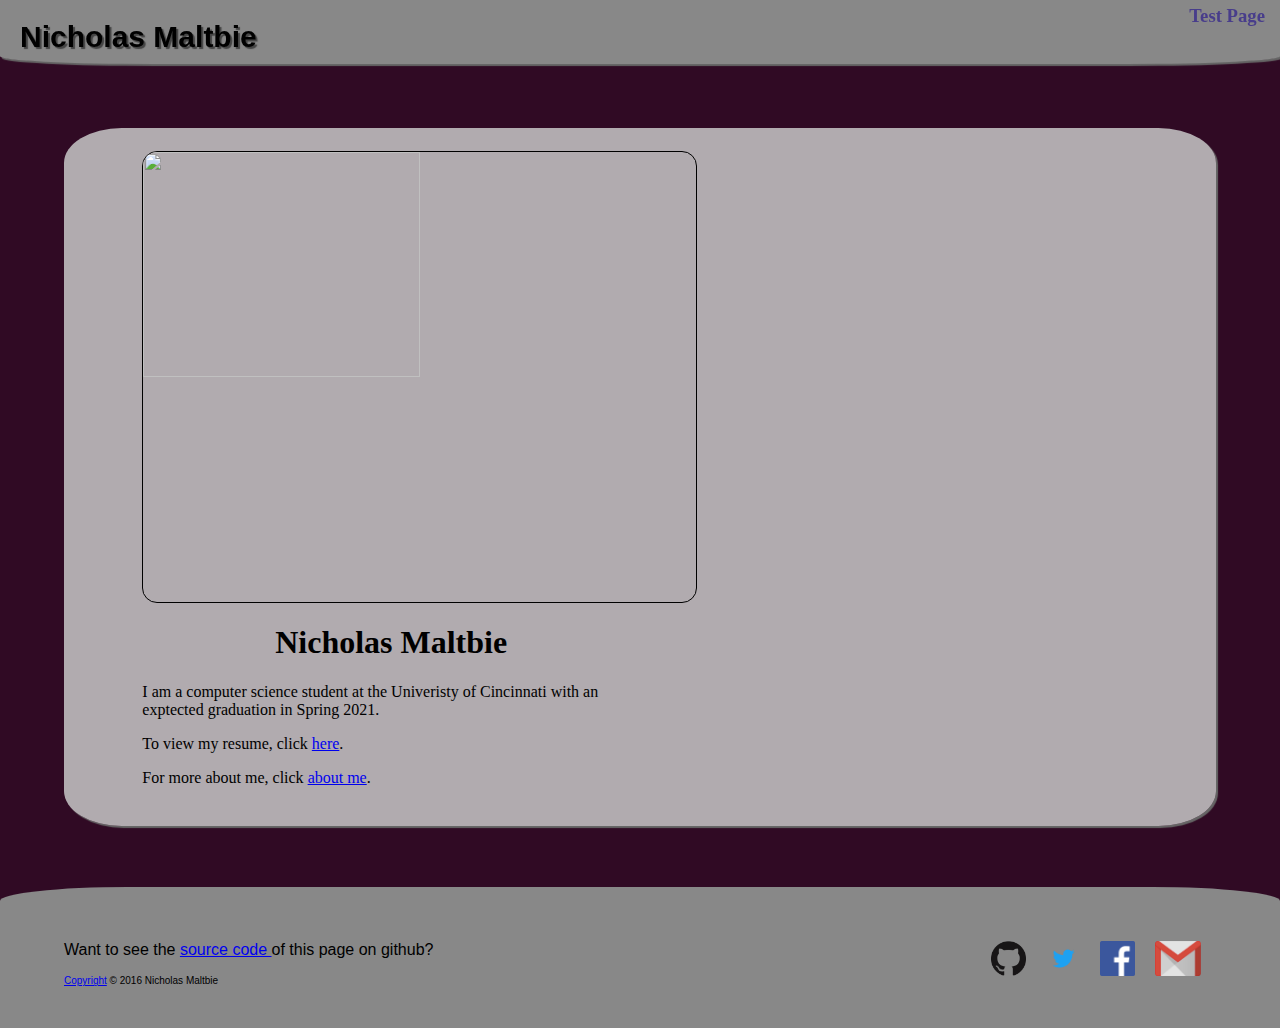
==== aboutme.html @ d769d1f0 "Redesigned fotter, improved pages, reorganized images and files, added icons" ====
<head>
  <title>About Me - Nicholas Maltbie</title>
  <link rel='stylesheet' href='css/stylesheet.css' /></link>
  <script src="js/padding.js"></script>
</head>
<body background='codeImages/BuildingBlur.jpg' onload="alightPaddingForNav()"
onresize="alightPaddingForNav()">
  <div id="wrapper">
    <navbar id="nav">
       <div id="home">
         <a href="index.html" id="home">
           <h1>Nicholas Maltbie</h1>
         </a>
       </div>

       <div id="links">
         <div class="link">
           <a href="test.html">
            <h3>Test Page</h3>
           </a>
         </div>
       </div>
    </navbar>

    <div id="content-holder">
      <div class = "content" id="picture-holder">
        <img id="picture" class="roundrect" border="1px" src='img/IMG_1776.JPG' height="50%"/>
        <div id="about">
          <p></p>
            <h1 align="center">Nicholas Maltbie</h1>
            <p> I am a computer science student at the Univeristy of
              Cincinnati with an exptected graduation in Spring 2021.</p>
            <p> To view my resume, click <a href="https://drive.google.com/drive/folders/0B0gCZqueOMVIM21OenJTWFZUQzg">here</a>. </p>
            <P> For more about me, click <a href="aboutme.html">about me</a>. </p>
          <p></p>
        </div>
      </div>
    </div>

    <div id="footer">
      <div style="display:inline-block;width=30%;float=left">
        <p>Want to see the <a href="https://github.com/nicholas-maltbie/nicholas-maltbie.github.io/blob/master/aboutme.html">
          source code </a> of this page on github?</p>

        <p><font size="1"><a href="license.html">Copyright</a> © 2016 Nicholas Maltbie</font></p>
      </div>

      <ul style="display:inline-block;" class="info">
        <li>
          <span title="My github profile">
            <a href="https://github.io/nicholas-maltbie"><img src="img/icons/github-icon.png"/ height=35px></a>
          </span>
        </li>
        <li>
          <span title="My twitter profile">
            <a href="https://twitter.com/flyguy23ndm"><img src="img/icons/twitter-icon.png"/ height=35px></a>
          </span>
        </li>
        <li>
          <span title="My facebook profile">
            <a href="https://www.facebook.com/nicholas.maltbie"><img src="img/icons/fb-icon.png"/ height=35px></a>
          </span>
        </li>
        <li>
          <span title="nick.dmalt@gmail.com">
            <a href="mailto:nick.dmalt@gmail.com"><img src="img/icons/gmail-icon.png"/ height=35px></a>
          </span>
      </ul>
    </div>
  </div>
</body>
---- css/stylesheet.css ----
body {
  background-color: #300a24;
  margin:0;
  padding:0;
	height:100%;
}

#wrapper {
	min-height:100%;
	position:relative;
}

#nav {
  text-align: center;
  display:inline-block;
  width: 100%;
  height:auto;
  top:0;
  position:fixed;
  background-color: #888;
  border-bottom-left-radius: 12%;
  border-bottom-right-radius: 12%;
  box-shadow: 2px 2px 1px #666;
}

#home > h1 {
  margin:0;
  font-size: 30;
}

.link > a > h3 {
  margin: 5px 0 5px 0;
}

#home {
  color: black;
  text-decoration: none;
  font-family:'Helvetica';
  margin: 10px 15px 5px 10px;
  text-shadow: 2px 2px 1px #444;
  display:inline-block;
  text-align: left;
  float:left;
}

.link {
  display: inline-block;
  margin: 0 15px 0 15px;
}

#links {
  display: inline-block;
  float: right;
}

#nav > #links > .link > a {
  color: darkslateblue;
  font-family:'Geneva';
  text-decoration: none;
}

#content-holder {
  margin: 5% 5% 0 5%;
  width: 90%;
}

#footer {
  border-top-left-radius: 10%;
  border-top-right-radius: 10%;
  background-color: #888;
  width:90%;
  padding: 3% 5% 2% 5%;
  font-family: 'Arial';
	position:absolute;
	bottom:0;
  left:0;
}

#foter > div {
  color: #FFF;
}

#license {
  display: block;
  background-color: #AAA;
  box-shadow: 2px 2px 1px #666;
  margin: 0 3%;
  padding: 2%;
  float:top;
}

.content {
  border-radius: 5%;
  background-color: rgba(200, 200, 200, 0.85);;
  box-shadow: 2px 2px 1px #666;
  text-decoration: none;
  margin-bottom: 5%;
  padding:2%;
}

.roundrect {
  border-radius: 15px;
}

#picture {
  display:inline-flex;
  margin:0 5%;
}

#about {
  display: inline-block;
  width:45%;
  vertical-align:top;
  margin-left: 5%;
}

ul.info {
  width: 40%;
  float:right;
  text-align: right;
  vertical-align: baseline;
}
/*
ul.info:after {
  content: '';
  display: inline-block;
  width: 100%;
}*/

ul.info li {
  display: inline-block;
  width: auto;
  text-align: left;
  vertical-align: middle;
  margin:0 15px 0 0;
}

#picture-holder {
  text-align: left;
}

@media (max-device-width: 700px) {

  #nav > #links {
    display: block;
    text-align: center;
    margin-bottom: 5px;
    width:100%;
  }

  #nav > #links > .link {
    float: none;
    margin: 0 10px 0 10px;
  }

  #home {
    text-align: center;
    width:100%;
    margin:10px 0 0 0;
  }

  #picture-holder {
    text-align: center;
  }

  #picture {
    margin: 0 0;
  }

  #about {
    width:100%;
    margin-left: 0;
  }

}

@media (max-width: 700px) {

  #nav > #links {
    display: block;
    text-align: center;
    margin-bottom: 5px;
    width:100%;
  }

  #nav > #links > .link {
    float: none;
    margin: 0 10px 0 10px;
  }

  #home {
    text-align: center;
    width:100%;
    margin:10px 0 0 0;
  }

  #picture-holder {
    text-align: center;
  }

  #picture {
    margin: 0 0;
  }

  #about {
    width:100%;
    margin-left: 0;
  }
}
\
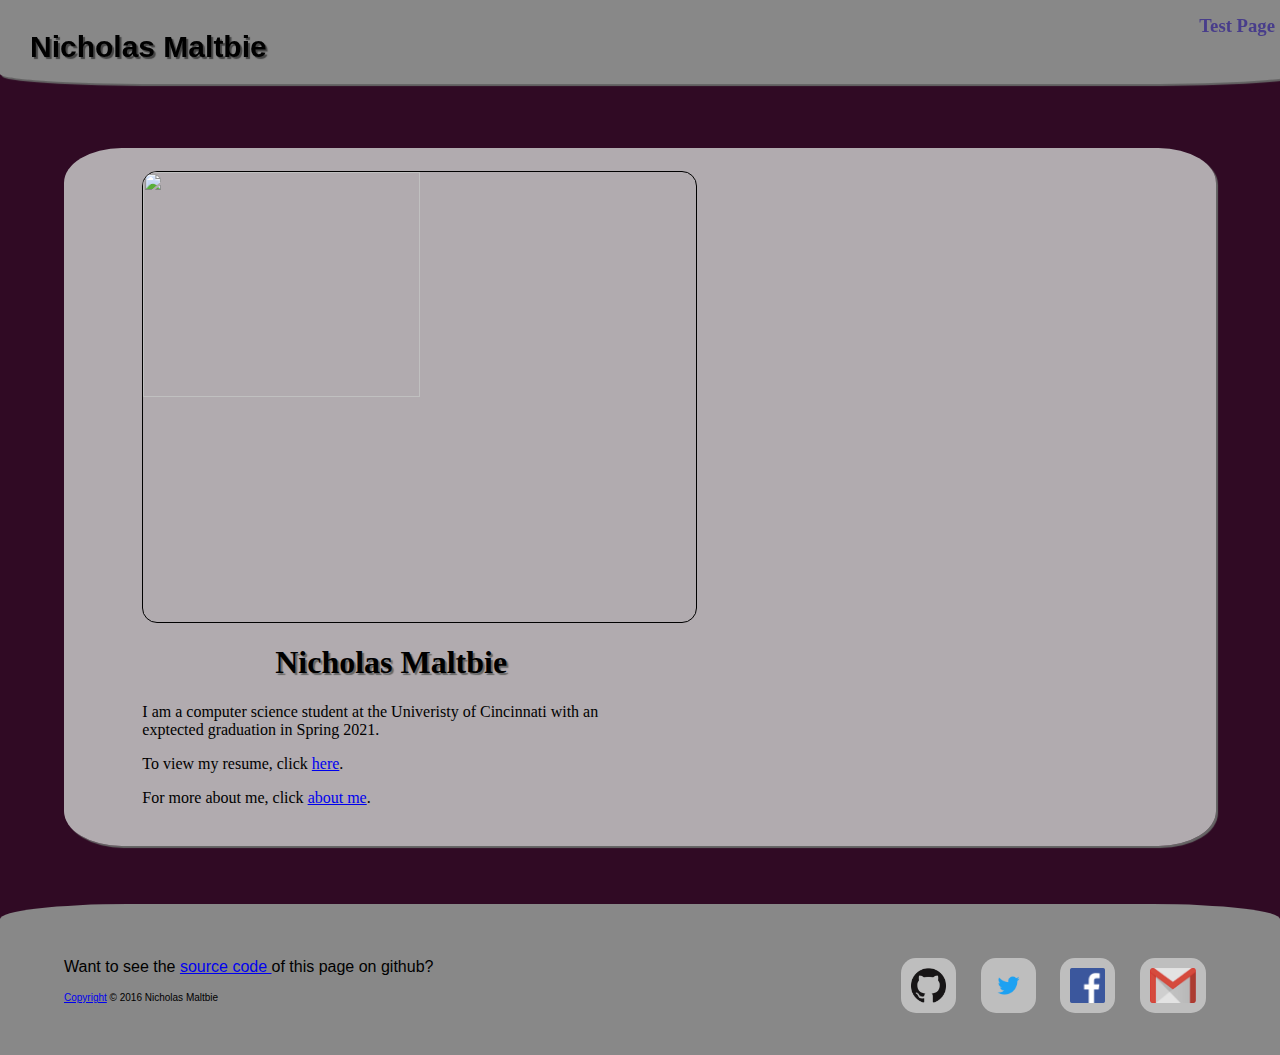
==== commit 8a73357d: "Cleaned up page and fixed links" ====
--- a/aboutme.html
+++ b/aboutme.html
@@ -30,7 +30,7 @@
             <h1 align="center">Nicholas Maltbie</h1>
             <p> I am a computer science student at the Univeristy of
               Cincinnati with an exptected graduation in Spring 2021.</p>
-            <p> To view my resume, click <a href="https://drive.google.com/drive/folders/0B0gCZqueOMVIM21OenJTWFZUQzg">here</a>. </p>
+            <p> To view my resume, click <a href="https://drive.google.com/file/d/0B0gCZqueOMVIaFNQQXA4c0lDUjQ/view?usp=sharing">here</a>. </p>
             <P> For more about me, click <a href="aboutme.html">about me</a>. </p>
           <p></p>
         </div>
@@ -45,10 +45,10 @@
         <p><font size="1"><a href="license.html">Copyright</a> © 2016 Nicholas Maltbie</font></p>
       </div>
 
-      <ul style="display:inline-block;" class="info">
+      <ul style="display:inline-block;" id="info">
         <li>
           <span title="My github profile">
-            <a href="https://github.io/nicholas-maltbie"><img src="img/icons/github-icon.png"/ height=35px></a>
+            <a href="https://github.com/nicholas-maltbie"><img src="img/icons/github-icon.png"/ height=35px></a>
           </span>
         </li>
         <li>
--- a/css/stylesheet.css
+++ b/css/stylesheet.css
@@ -21,6 +21,7 @@
   border-bottom-left-radius: 12%;
   border-bottom-right-radius: 12%;
   box-shadow: 2px 2px 1px #666;
+  padding: 10px;
 }
 
 #home > h1 {
@@ -114,8 +115,12 @@
   margin-left: 5%;
 }
 
-ul.info {
-  width: 40%;
+#about > h1 {
+  font-family:'Sans-serif';
+  text-shadow: 2px 2px 1px #666;
+}
+
+#info {
   float:right;
   text-align: right;
   vertical-align: baseline;
@@ -127,12 +132,16 @@
   width: 100%;
 }*/
 
-ul.info li {
+#info > li {
   display: inline-block;
   width: auto;
   text-align: left;
   vertical-align: middle;
-  margin:0 15px 0 0;
+  margin:0 10px 0 10px;
+  background-color: rgba(200,200,200,0.85);
+  border-radius: 15px;
+  padding: 10px;
+  text-align: center;
 }
 
 #picture-holder {
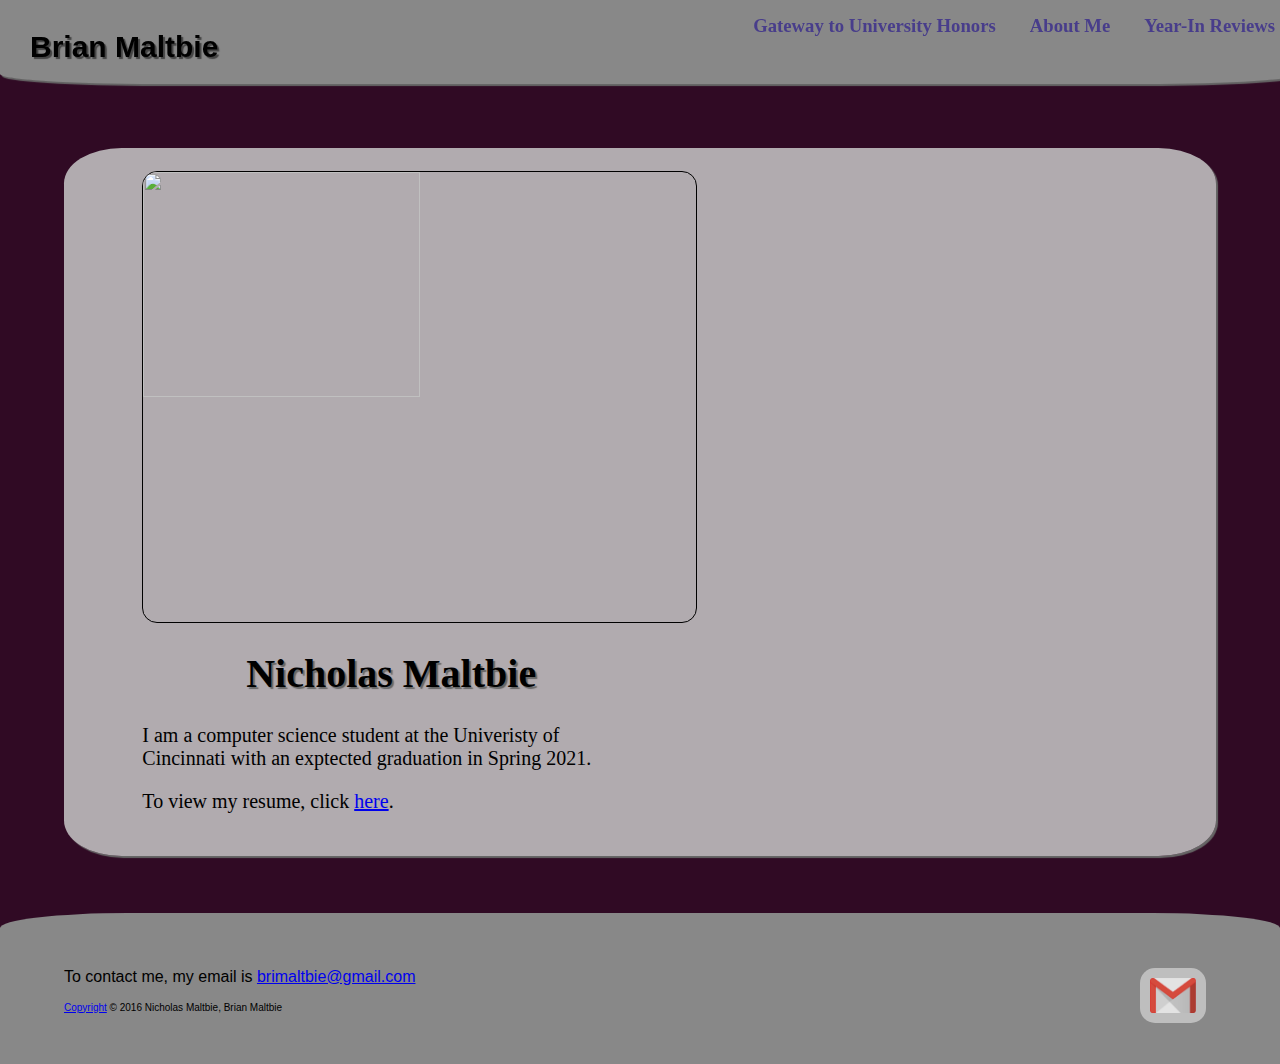
==== commit 5e85eae9: "Revised website code to become Brian Maltbie" ====
--- a/aboutme.html
+++ b/aboutme.html
@@ -1,37 +1,48 @@
 <head>
-  <title>About Me - Nicholas Maltbie</title>
+  <title>About Me - Bian Maltbie</title>
   <link rel='stylesheet' href='css/stylesheet.css' /></link>
   <script src="js/padding.js"></script>
 </head>
-<body background='codeImages/BuildingBlur.jpg' onload="alightPaddingForNav()"
+<body background='img/code/BuildingBlur.jpg' onload="alightPaddingForNav()"
 onresize="alightPaddingForNav()">
   <div id="wrapper">
     <navbar id="nav">
-       <div id="home">
-         <a href="index.html" id="home">
-           <h1>Nicholas Maltbie</h1>
-         </a>
-       </div>
+      <div id="home">
+        <a href="index.html" id="home">
+          <h1>Brian Maltbie</h1>
+        </a>
+      </div>
 
-       <div id="links">
-         <div class="link">
-           <a href="test.html">
-            <h3>Test Page</h3>
-           </a>
-         </div>
-       </div>
+      <div id="links">
+        <div class="link">
+          <a href="Gateway.html">
+             <h3>Gateway to University Honors</h3>
+          </a>
+        </div>
+
+        <div class="link">
+          <a href="aboutme.html">
+             <h3>About Me</h3>
+          </a>
+        </div>
+
+        <div class="link">
+          <a href="projects.html">
+             <h3>Year-In Reviews</h3>
+          </a>
+        </div>
+      </div>
     </navbar>
 
     <div id="content-holder">
       <div class = "content" id="picture-holder">
-        <img id="picture" class="roundrect" border="1px" src='img/IMG_1776.JPG' height="50%"/>
+        <img id="picture" class="roundrect" border="1px" src='img/MaltbieNick-227-P.jpg' height="50%"/>
         <div id="about">
           <p></p>
             <h1 align="center">Nicholas Maltbie</h1>
             <p> I am a computer science student at the Univeristy of
               Cincinnati with an exptected graduation in Spring 2021.</p>
             <p> To view my resume, click <a href="https://drive.google.com/file/d/0B0gCZqueOMVIaFNQQXA4c0lDUjQ/view?usp=sharing">here</a>. </p>
-            <P> For more about me, click <a href="aboutme.html">about me</a>. </p>
           <p></p>
         </div>
       </div>
@@ -39,32 +50,17 @@
 
     <div id="footer">
       <div style="display:inline-block;width=30%;float=left">
-        <p>Want to see the <a href="https://github.com/nicholas-maltbie/nicholas-maltbie.github.io/blob/master/aboutme.html">
-          source code </a> of this page on github?</p>
+        <p>To contact me, my email is <a href="mailto:brimaltbie@gmail.com">brimaltbie@gmail.com</a></p>
 
-        <p><font size="1"><a href="license.html">Copyright</a> © 2016 Nicholas Maltbie</font></p>
+        <p><font size="1"><a href="LICENSE.txt">Copyright</a> © 2016 Nicholas Maltbie, Brian Maltbie</font></p>
       </div>
 
       <ul style="display:inline-block;" id="info">
         <li>
-          <span title="My github profile">
-            <a href="https://github.com/nicholas-maltbie"><img src="img/icons/github-icon.png"/ height=35px></a>
+          <span title="brimaltbie@gmail.com">
+            <a href="mailto:brimaltbie@gmail.com"><img src="img/icons/gmail-icon.png"/ height=35px></a>
           </span>
         </li>
-        <li>
-          <span title="My twitter profile">
-            <a href="https://twitter.com/flyguy23ndm"><img src="img/icons/twitter-icon.png"/ height=35px></a>
-          </span>
-        </li>
-        <li>
-          <span title="My facebook profile">
-            <a href="https://www.facebook.com/nicholas.maltbie"><img src="img/icons/fb-icon.png"/ height=35px></a>
-          </span>
-        </li>
-        <li>
-          <span title="nick.dmalt@gmail.com">
-            <a href="mailto:nick.dmalt@gmail.com"><img src="img/icons/gmail-icon.png"/ height=35px></a>
-          </span>
       </ul>
     </div>
   </div>
--- a/css/stylesheet.css
+++ b/css/stylesheet.css
@@ -97,6 +97,7 @@
   text-decoration: none;
   margin-bottom: 5%;
   padding:2%;
+  font-size: 20;
 }
 
 .roundrect {
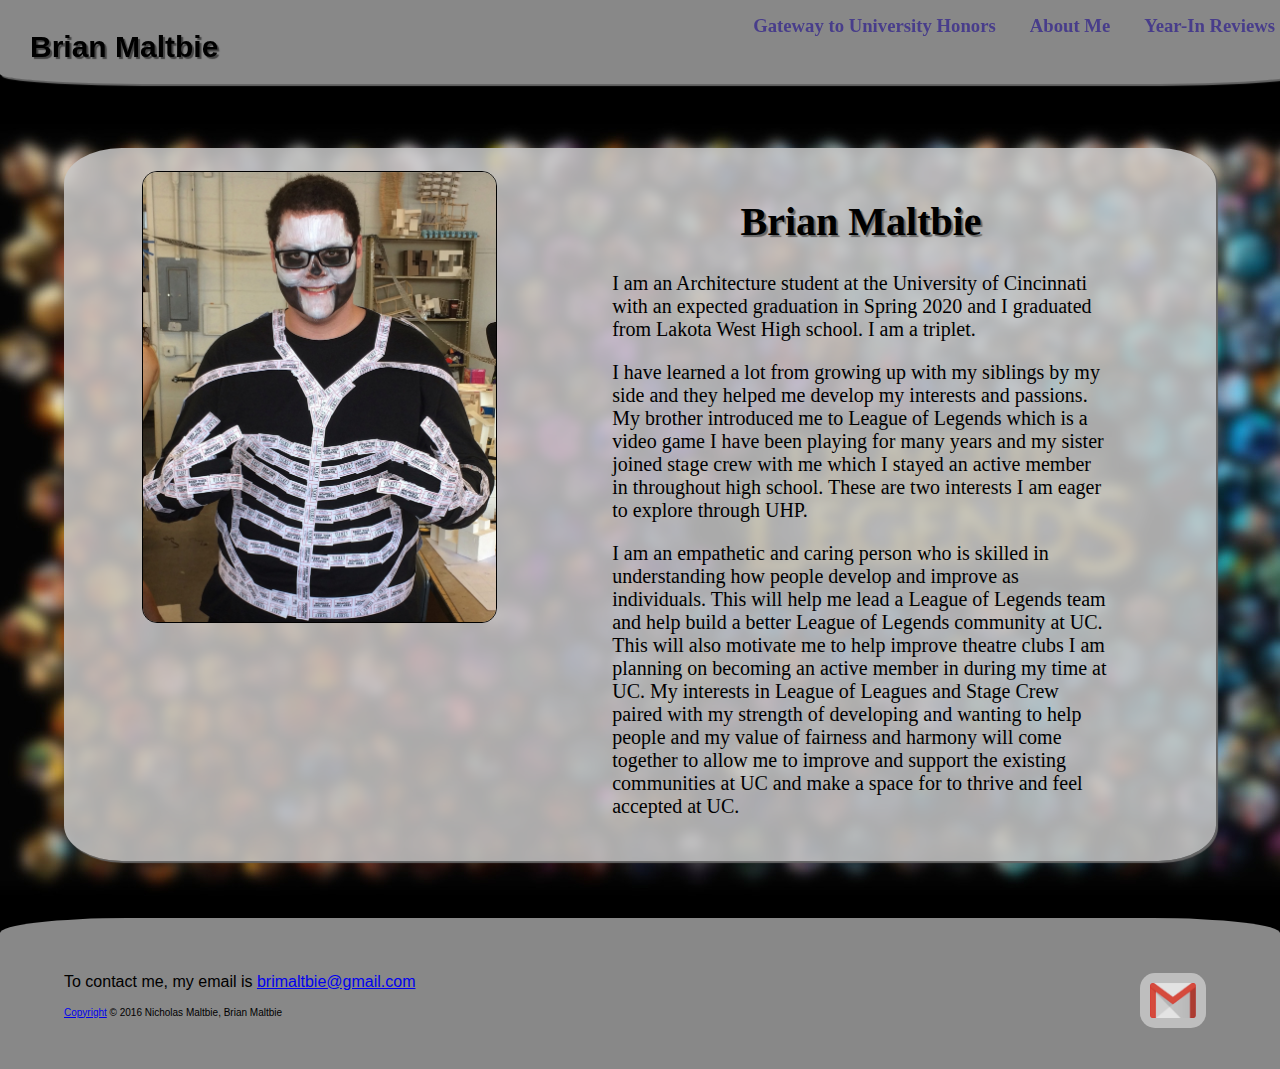
==== commit 4a427e4c: "JPG" ====
--- a/aboutme.html
+++ b/aboutme.html
@@ -3,7 +3,7 @@
   <link rel='stylesheet' href='css/stylesheet.css' /></link>
   <script src="js/padding.js"></script>
 </head>
-<body background='img/code/BuildingBlur.jpg' onload="alightPaddingForNav()"
+<body background='img/lol/lol.jpg' onload="alightPaddingForNav()"
 onresize="alightPaddingForNav()">
   <div id="wrapper">
     <navbar id="nav">
@@ -36,13 +36,19 @@
 
     <div id="content-holder">
       <div class = "content" id="picture-holder">
-        <img id="picture" class="roundrect" border="1px" src='img/MaltbieNick-227-P.jpg' height="50%"/>
+        <img id="picture" class="roundrect" border="1px" src='img/Brian.JPG' height="50%"/>
         <div id="about">
           <p></p>
-            <h1 align="center">Nicholas Maltbie</h1>
-            <p> I am a computer science student at the Univeristy of
-              Cincinnati with an exptected graduation in Spring 2021.</p>
-            <p> To view my resume, click <a href="https://drive.google.com/file/d/0B0gCZqueOMVIaFNQQXA4c0lDUjQ/view?usp=sharing">here</a>. </p>
+            <h1 align="center">Brian Maltbie</h1>
+            <p>
+              I am an Architecture student at the University of
+                Cincinnati with an expected graduation in Spring 2020 and I graduated from Lakota West High school. I am a triplet.
+            </p>
+            <p>
+              I have learned a lot from growing up with my siblings by my side and they helped me develop my interests and passions. My brother introduced me to League of Legends which is a video game I have been playing for many years and my sister joined stage crew with me which I stayed an active member in throughout high school. These are two interests I am eager to explore through UHP.
+            </p>
+            <p>
+              I am an empathetic and caring person who is skilled in understanding how people develop and improve as individuals. This will help me lead a League of Legends team and help build a better League of Legends community at UC. This will also motivate me to help improve theatre clubs I am planning on becoming an active member in during my time at UC. My interests in League of Leagues and Stage Crew paired with my strength of developing and wanting to help people and my value of fairness and harmony will come together to allow me to improve and support the existing communities at UC and make a space for to thrive and feel accepted at UC.
           <p></p>
         </div>
       </div>
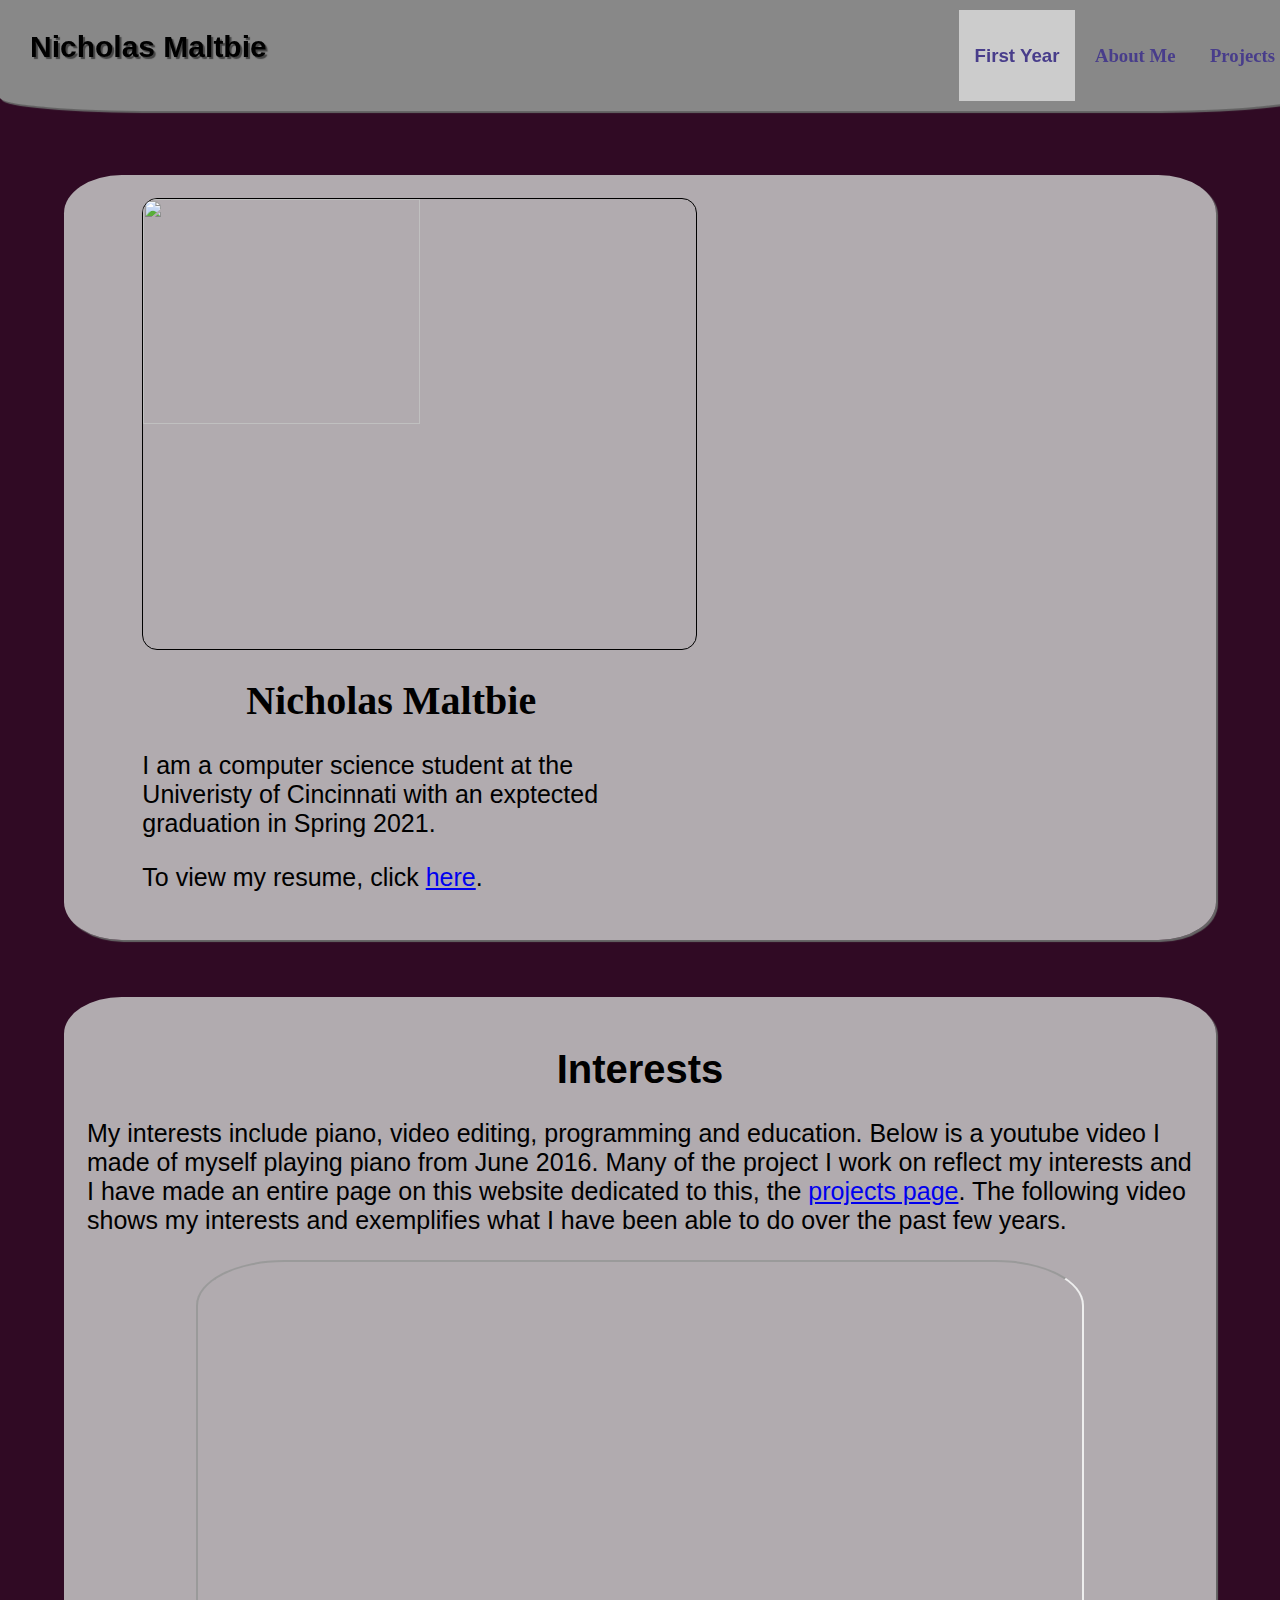
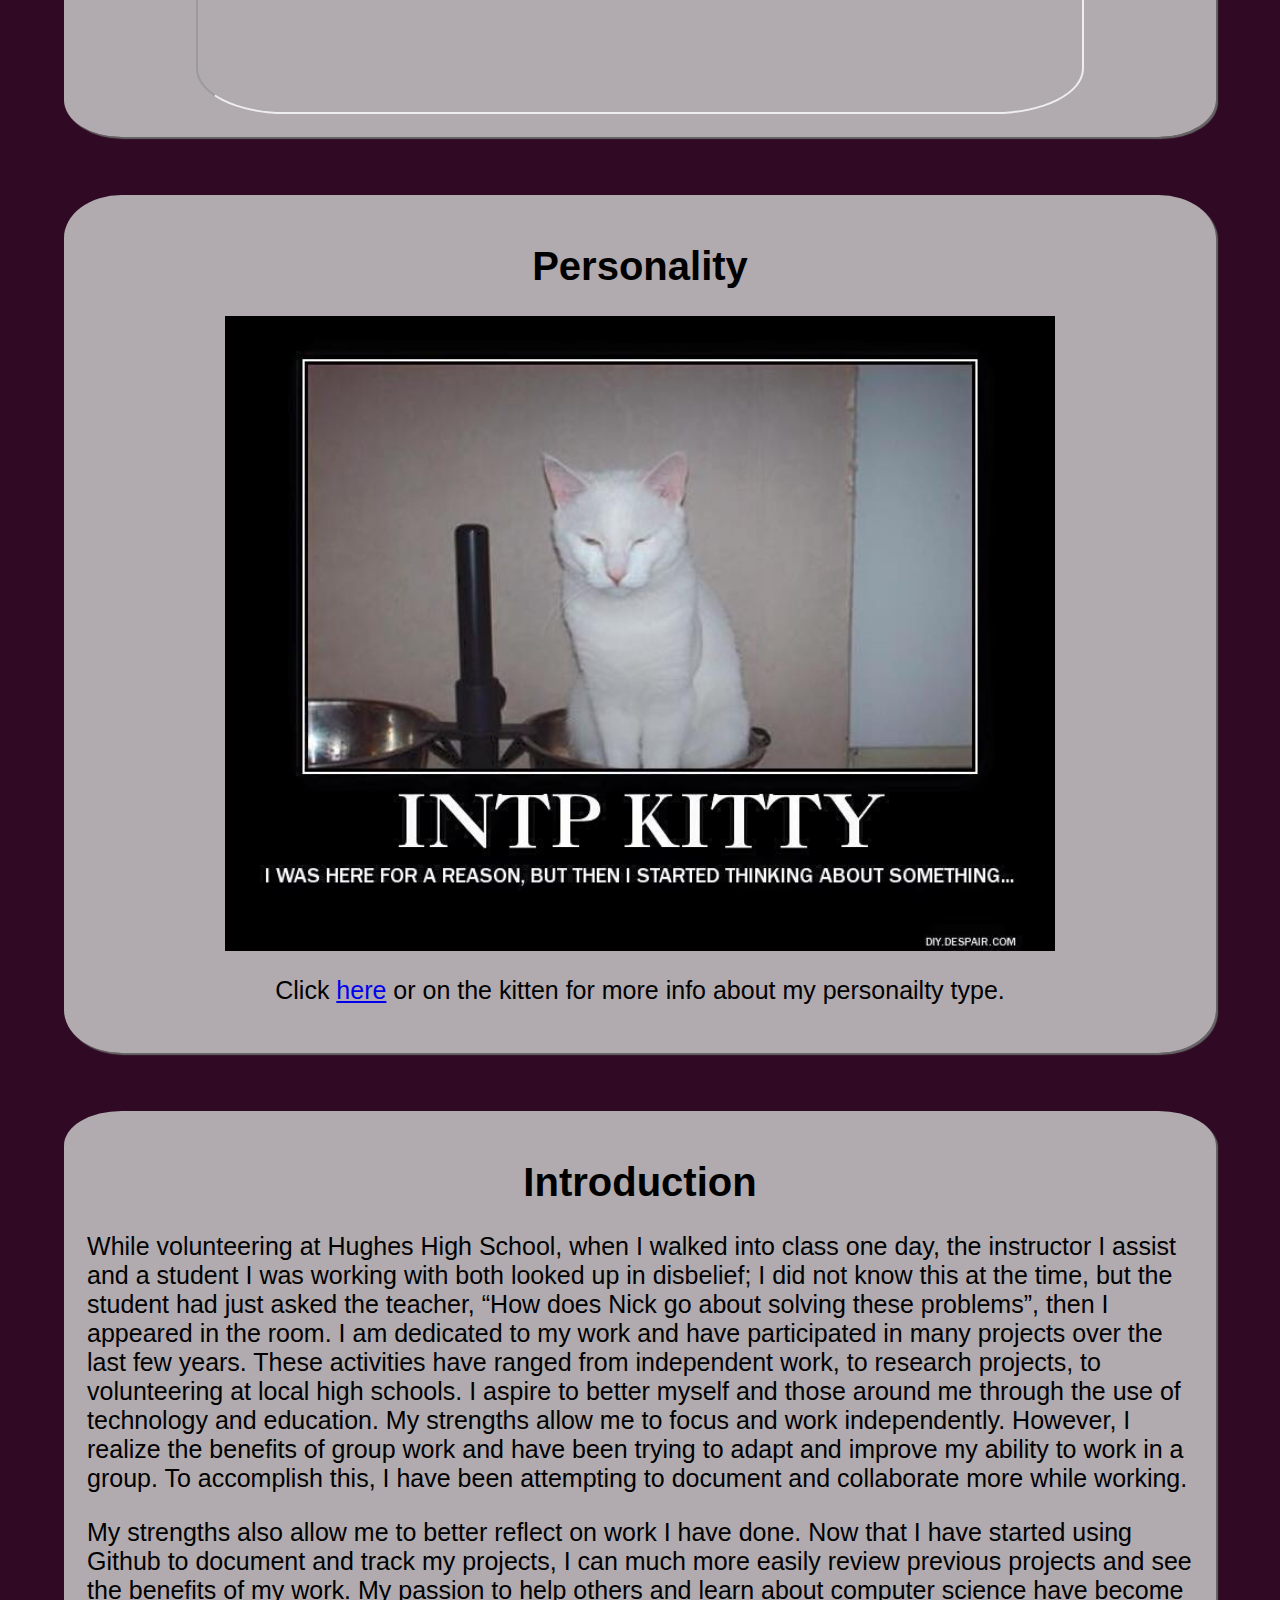
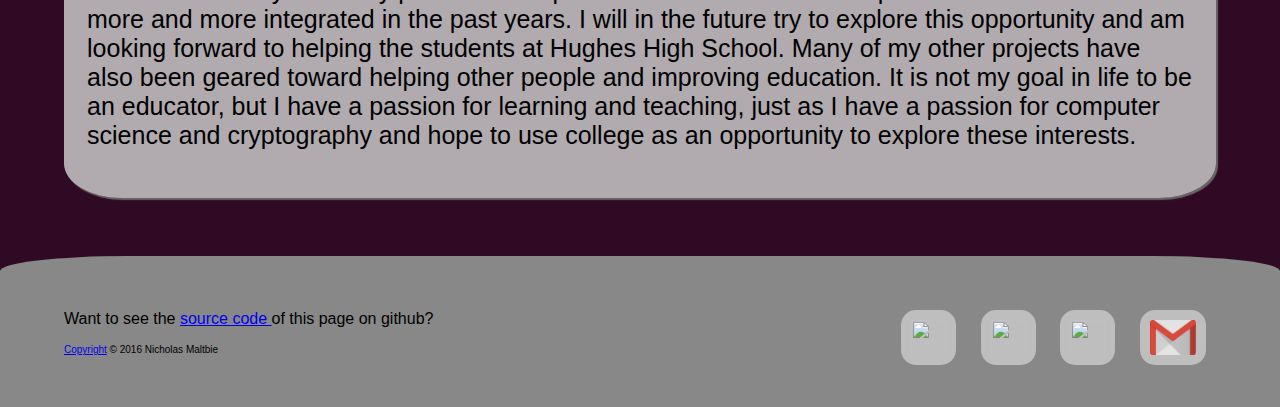
==== commit 2aedb82f: "Created Honors Gateway page and changed icons" ====
--- a/aboutme.html
+++ b/aboutme.html
@@ -1,34 +1,36 @@
 <head>
-  <title>About Me - Bian Maltbie</title>
+  <title>About Me - Nicholas Maltbie</title>
   <link rel='stylesheet' href='css/stylesheet.css' /></link>
   <script src="js/padding.js"></script>
+  <script src="js/dropdown.js"></script>
+  <link rel="icon" href="img/icons/turtleIcon.png">
 </head>
-<body background='img/lol/lol.jpg' onload="alightPaddingForNav()"
+<body background="img/code/ClientBlur.jpg" onload="alightPaddingForNav()"
 onresize="alightPaddingForNav()">
   <div id="wrapper">
     <navbar id="nav">
       <div id="home">
         <a href="index.html" id="home">
-          <h1>Brian Maltbie</h1>
+          <h1>Nicholas Maltbie</h1>
         </a>
       </div>
 
       <div id="links">
-        <div class="link">
-          <a href="Gateway.html">
-             <h3>Gateway to University Honors</h3>
-          </a>
+        <div class="dropdown">
+          <button onclick="myFunction()" class="dropbtn"><h3>First Year</h3></button>
+          <div id="myDropdown" class="dropdown-content">
+            <a href="gateway.html">Honors Gateway</a>
+            <a href="yearin1.html">Year-In Review</a>
+          </div>
         </div>
-
         <div class="link">
           <a href="aboutme.html">
              <h3>About Me</h3>
           </a>
         </div>
-
         <div class="link">
           <a href="projects.html">
-             <h3>Year-In Reviews</h3>
+             <h3>Projects</h3>
           </a>
         </div>
       </div>
@@ -36,37 +38,109 @@
 
     <div id="content-holder">
       <div class = "content" id="picture-holder">
-        <img id="picture" class="roundrect" border="1px" src='img/Brian.JPG' height="50%"/>
+        <img id="picture" class="roundrect" border="1px" src='img/MaltbieNick-227-P.jpg' height="50%"/>
         <div id="about">
           <p></p>
-            <h1 align="center">Brian Maltbie</h1>
-            <p>
-              I am an Architecture student at the University of
-                Cincinnati with an expected graduation in Spring 2020 and I graduated from Lakota West High school. I am a triplet.
-            </p>
-            <p>
-              I have learned a lot from growing up with my siblings by my side and they helped me develop my interests and passions. My brother introduced me to League of Legends which is a video game I have been playing for many years and my sister joined stage crew with me which I stayed an active member in throughout high school. These are two interests I am eager to explore through UHP.
-            </p>
-            <p>
-              I am an empathetic and caring person who is skilled in understanding how people develop and improve as individuals. This will help me lead a League of Legends team and help build a better League of Legends community at UC. This will also motivate me to help improve theatre clubs I am planning on becoming an active member in during my time at UC. My interests in League of Leagues and Stage Crew paired with my strength of developing and wanting to help people and my value of fairness and harmony will come together to allow me to improve and support the existing communities at UC and make a space for to thrive and feel accepted at UC.
+            <h1 align="center">Nicholas Maltbie</h1>
+            <p> I am a computer science student at the Univeristy of
+              Cincinnati with an exptected graduation in Spring 2021.</p>
+            <p> To view my resume, click <a href="https://drive.google.com/file/d/0B0gCZqueOMVIaFNQQXA4c0lDUjQ/view?usp=sharing">here</a>. </p>
           <p></p>
         </div>
+      </div>
+
+      <div class = "content" id="interests">
+        <p><h1 align="center">Interests</h1></p>
+        <p>
+          My interests include piano, video editing, programming and education.
+          Below is a youtube video I made of myself playing piano from June 2016.
+          Many of the project I work on reflect my interests and I have made
+          an entire page on this website dedicated to this, the <a href="projects.html">projects page</a>.
+          The following video shows my interests and exemplifies what I have
+          been able to do over the past few years.
+        </p>
+        <div style="text-align:center">
+          <iframe style="border-radius:10%" src="https://www.youtube.com/embed/4yULBzQo64s"
+            width="80%" height="50%">
+          </iframe>
+        </div>
+      </div>
+
+      <div class="content" id="Personality">
+        <p><h1 align= 'center'>Personality</h1></p>
+        <div style='text-align:center'>
+          <span title="My Myers Briggs Personality type"><a href='https://www.16personalities.com/intp-personality'>
+          <img src='img/Kitten.jpg' width='75%'/>
+          </a></span>
+        </div>
+        <p align='center'>
+          Click <a href='https://www.16personalities.com/intp-personality'>here</a>
+          or on the kitten for more info about my personailty type.
+        </p>
+      </div>
+
+      <div class="content" id="Introduction">
+        <p><h1 align='center'>Introduction</h1></p>
+        <p>
+          While volunteering at Hughes High School, when I walked into class one
+          day, the instructor I assist and a student I was working with both
+          looked up in disbelief; I did not know this at the time, but the
+          student had just asked the teacher, “How does Nick go about solving
+          these problems”, then I appeared in the room. I am dedicated to my
+          work and have participated in many projects over the last few years.
+          These activities have ranged from independent work, to research
+          projects, to volunteering at local high schools. I aspire to better
+          myself and those around me through the use of technology and education.
+           My strengths allow me to focus and work independently. However, I
+           realize the benefits of group work and have been trying to adapt and
+           improve my ability to work in a group. To accomplish this, I have
+           been attempting to document and collaborate more while working.
+         </p>
+         <p>
+           My strengths also allow me to better reflect on work I have done. Now
+            that I have started using Github to document and track my projects,
+            I can much more easily review previous projects and see the benefits
+            of my work. My passion to help others and learn about computer
+            science have become more and more integrated in the past years. I
+            will in the future try to explore this opportunity and am looking forward to
+            helping the students at Hughes High School. Many of my other
+            projects have also been geared toward helping other people and
+            improving education. It is not my goal in life to be an educator,
+            but I have a passion for learning and teaching, just as I have a
+            passion for computer science and cryptography and hope to use
+            college as an opportunity to explore these interests.
+        </p>
       </div>
     </div>
 
     <div id="footer">
       <div style="display:inline-block;width=30%;float=left">
-        <p>To contact me, my email is <a href="mailto:brimaltbie@gmail.com">brimaltbie@gmail.com</a></p>
+        <p>Want to see the <a href="https://github.com/nicholas-maltbie/nicholas-maltbie.github.io/blob/master/aboutme.html">
+          source code </a> of this page on github?</p>
 
-        <p><font size="1"><a href="LICENSE.txt">Copyright</a> © 2016 Nicholas Maltbie, Brian Maltbie</font></p>
+        <p><font size="1"><a href="license.html">Copyright</a> © 2016 Nicholas Maltbie</font></p>
       </div>
 
       <ul style="display:inline-block;" id="info">
         <li>
-          <span title="brimaltbie@gmail.com">
-            <a href="mailto:brimaltbie@gmail.com"><img src="img/icons/gmail-icon.png"/ height=35px></a>
+          <span title="My github profile">
+            <a href="https://github.com/nicholas-maltbie"><img src="img/icons/github-icon.png"/ height=35px></a>
           </span>
         </li>
+        <li>
+          <span title="My twitter profile">
+            <a href="https://twitter.com/flyguy23ndm"><img src="img/icons/twitter-icon.png"/ height=35px></a>
+          </span>
+        </li>
+        <li>
+          <span title="My facebook profile">
+            <a href="https://www.facebook.com/nicholas.maltbie"><img src="img/icons/fb-icon.png"/ height=35px></a>
+          </span>
+        </li>
+        <li>
+          <span title="nick.dmalt@gmail.com">
+            <a href="mailto:nick.dmalt@gmail.com"><img src="img/icons/gmail-icon.png"/ height=35px></a>
+          </span>
       </ul>
     </div>
   </div>
--- a/css/stylesheet.css
+++ b/css/stylesheet.css
@@ -24,6 +24,18 @@
   padding: 10px;
 }
 
+.content {
+  font-family:'Helvetica';
+}
+
+.content > p {
+  font-size:25;
+}
+
+.content > div > p {
+  font-size:25;
+}
+
 #home > h1 {
   margin:0;
   font-size: 30;
@@ -52,6 +64,7 @@
 #links {
   display: inline-block;
   float: right;
+  font-family:'Helvetica';
 }
 
 #nav > #links > .link > a {
@@ -106,7 +119,8 @@
 
 #picture {
   display:inline-flex;
-  margin:0 5%;
+  margin: auto 5%;
+  vertical-align: middle;
 }
 
 #about {
@@ -118,7 +132,7 @@
 
 #about > h1 {
   font-family:'Sans-serif';
-  text-shadow: 2px 2px 1px #666;
+  /*text-shadow: 2px 2px 1px #666;*/
 }
 
 #info {
@@ -174,7 +188,7 @@
   }
 
   #picture {
-    margin: 0 0;
+    margin: auto 0;
   }
 
   #about {
@@ -217,4 +231,56 @@
     margin-left: 0;
   }
 }
-\
+
+/* Dropdown Button */
+.dropbtn {
+    background-color: #CCC;
+    color: white;
+    padding: 16px;
+    font-size: 16px;
+    border: none;
+    cursor: pointer;
+}
+
+.dropbtn {
+    background-color: #CCC;
+    color: darkslateblue;
+    padding: 16px;
+    font-size: 16px;
+    border: none;
+    cursor: pointer;
+}
+
+.dropbtn:focus {
+  background-color: #777;
+  outline:0;
+}
+
+.dropbtn:hover  {
+    background-color: #777;
+}
+
+.dropdown {
+    position: relative;
+    display: inline-block;
+}
+
+.dropdown-content {
+    display: none;
+    position: absolute;
+    background-color: #CCC;
+    min-width: 160px;
+    overflow: auto;
+    box-shadow: 0px 8px 16px 0px rgba(0,0,0,0.2);
+}
+
+.dropdown-content a {
+    color: darkslateblue;
+    padding: 12px 16px;
+    text-decoration: none;
+    display: block;
+}
+
+.dropdown a:hover {background-color: #CCC}
+
+.show {display:block;}
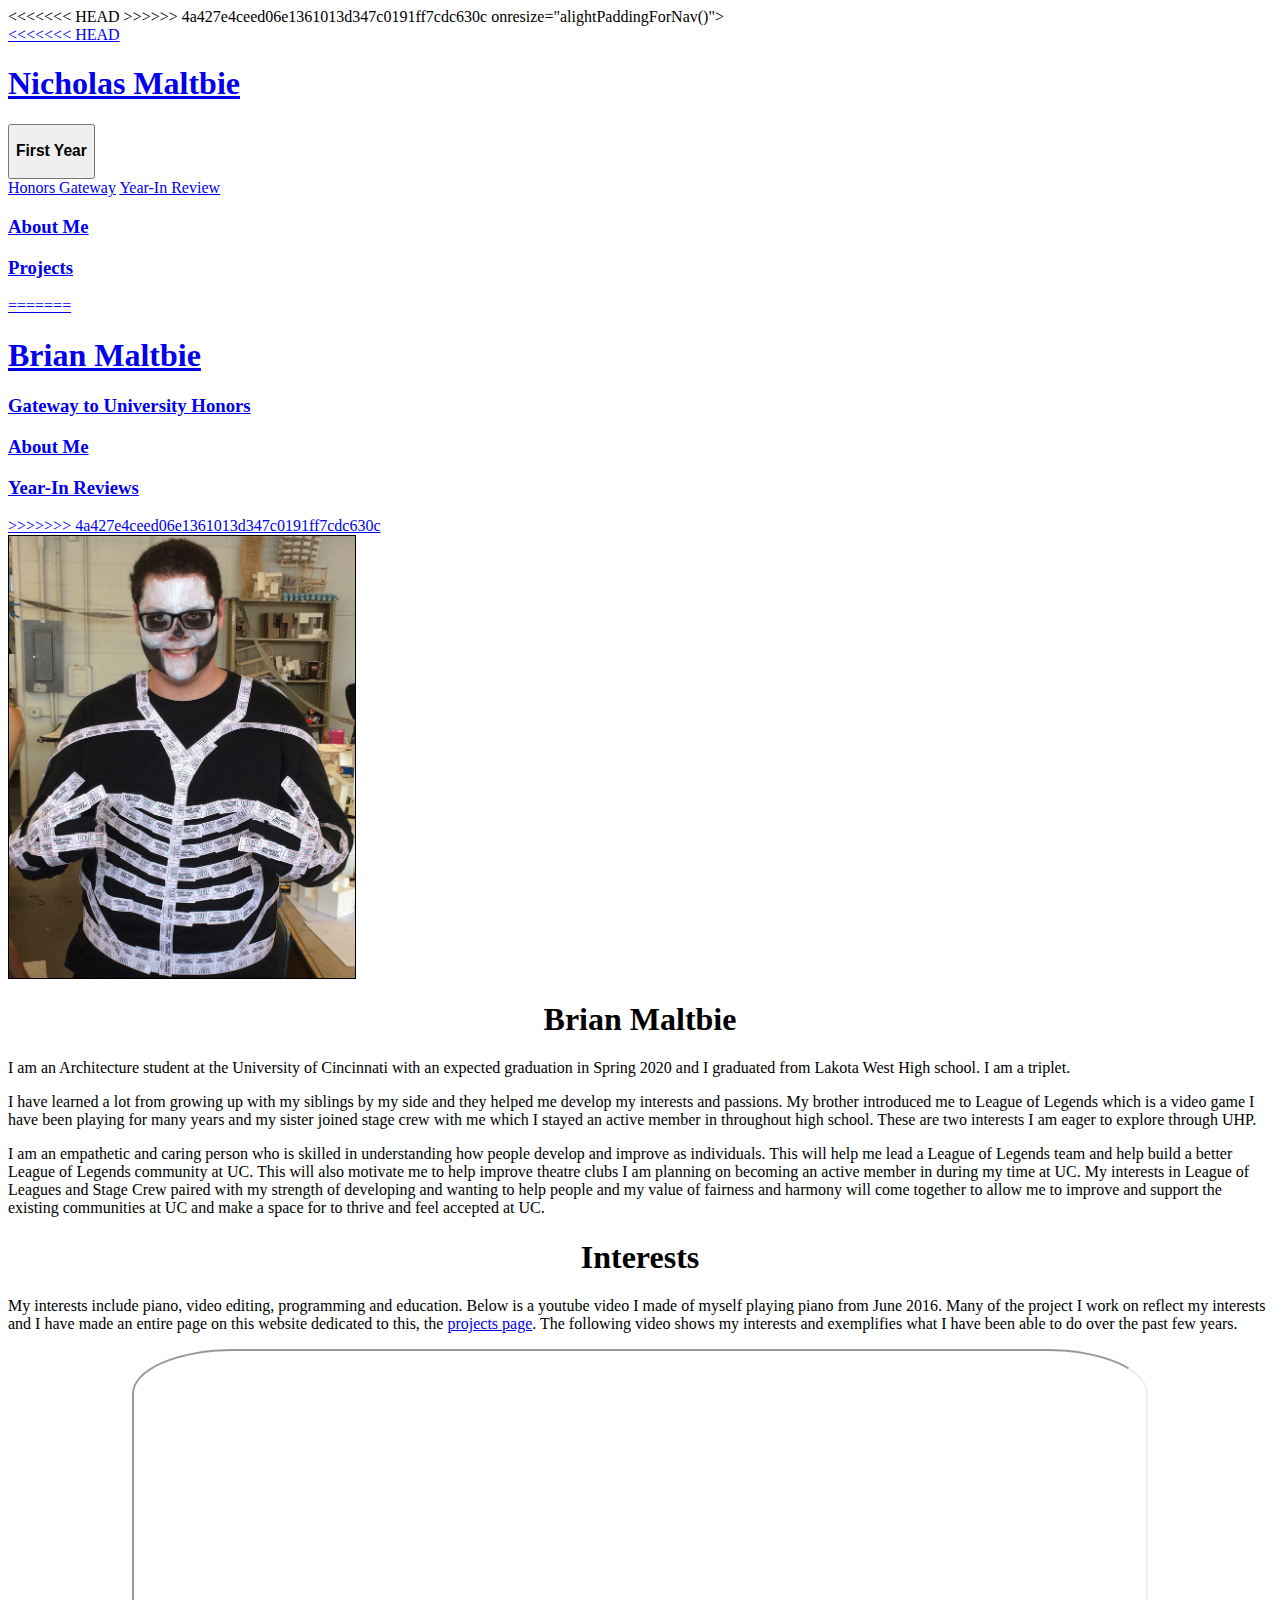
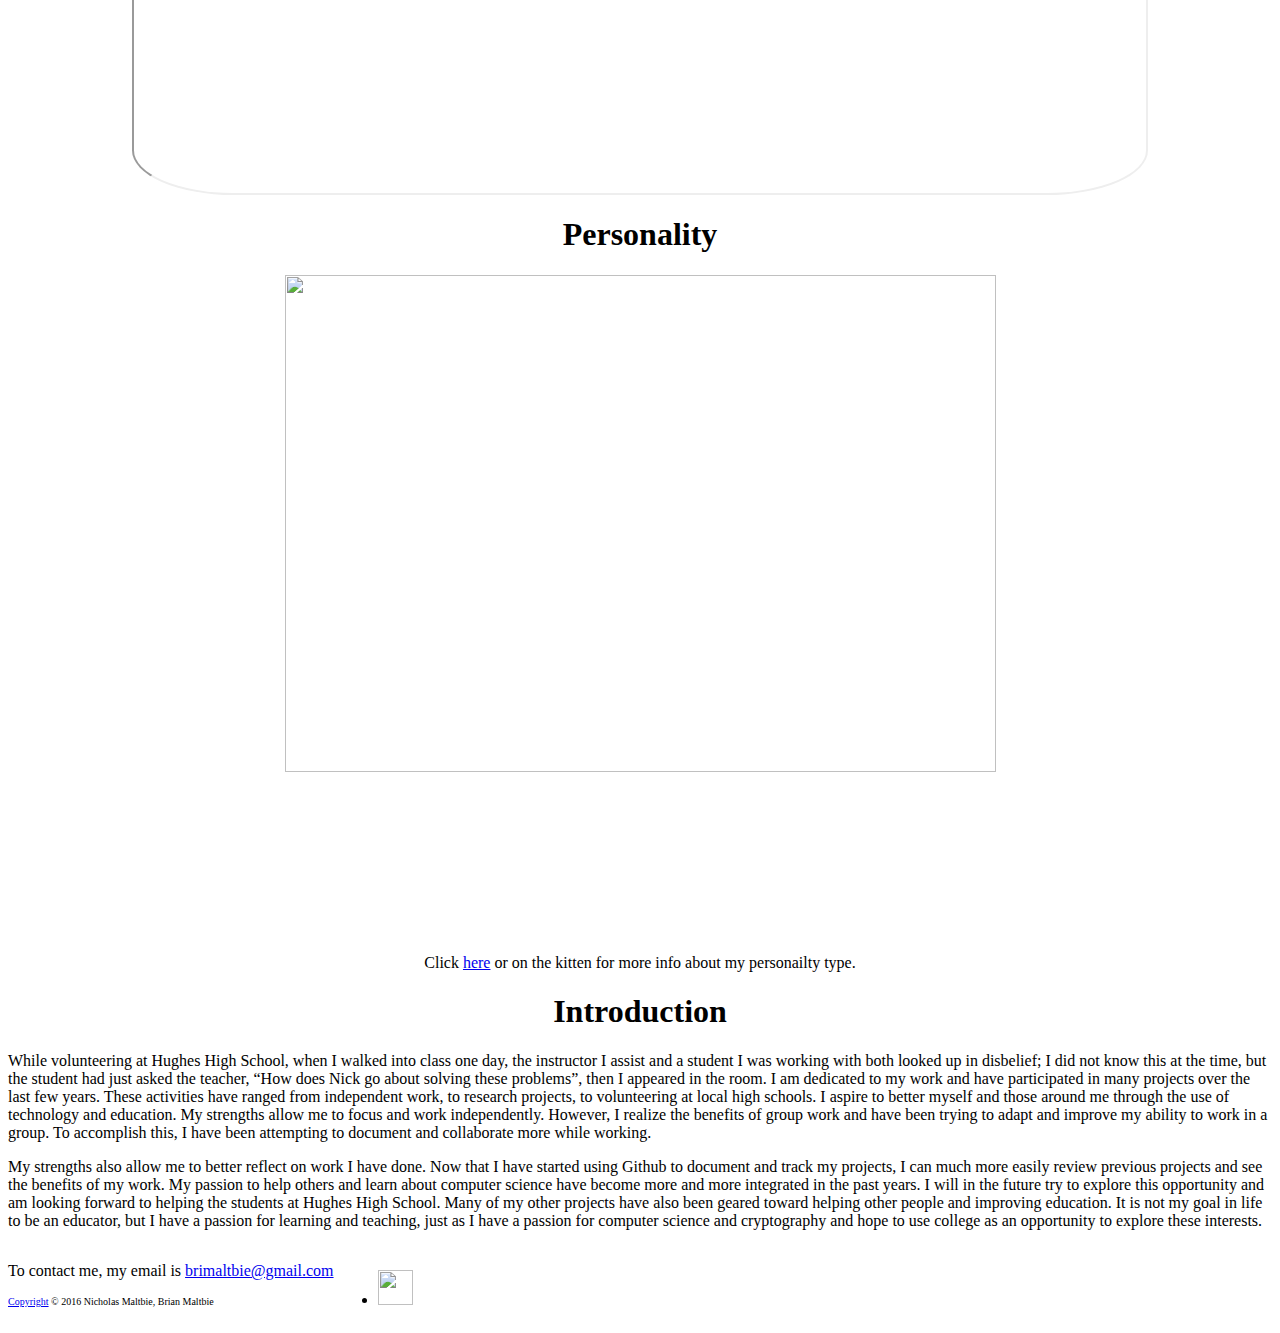
==== commit 8b377480: "things being resolved" ====
--- a/aboutme.html
+++ b/aboutme.html
@@ -1,16 +1,21 @@
 <head>
-  <title>About Me - Nicholas Maltbie</title>
+  <title>About Me - Bian Maltbie</title>
   <link rel='stylesheet' href='css/stylesheet.css' /></link>
   <script src="js/padding.js"></script>
   <script src="js/dropdown.js"></script>
   <link rel="icon" href="img/icons/turtleIcon.png">
 </head>
+<<<<<<< HEAD
 <body background="img/code/ClientBlur.jpg" onload="alightPaddingForNav()"
+=======
+<body background='img/lol/lol.jpg' onload="alightPaddingForNav()"
+>>>>>>> 4a427e4ceed06e1361013d347c0191ff7cdc630c
 onresize="alightPaddingForNav()">
   <div id="wrapper">
     <navbar id="nav">
       <div id="home">
         <a href="index.html" id="home">
+<<<<<<< HEAD
           <h1>Nicholas Maltbie</h1>
         </a>
       </div>
@@ -31,6 +36,28 @@
         <div class="link">
           <a href="projects.html">
              <h3>Projects</h3>
+=======
+          <h1>Brian Maltbie</h1>
+        </a>
+      </div>
+
+      <div id="links">
+        <div class="link">
+          <a href="Gateway.html">
+             <h3>Gateway to University Honors</h3>
+          </a>
+        </div>
+
+        <div class="link">
+          <a href="aboutme.html">
+             <h3>About Me</h3>
+          </a>
+        </div>
+
+        <div class="link">
+          <a href="projects.html">
+             <h3>Year-In Reviews</h3>
+>>>>>>> 4a427e4ceed06e1361013d347c0191ff7cdc630c
           </a>
         </div>
       </div>
@@ -38,13 +65,19 @@
 
     <div id="content-holder">
       <div class = "content" id="picture-holder">
-        <img id="picture" class="roundrect" border="1px" src='img/MaltbieNick-227-P.jpg' height="50%"/>
+        <img id="picture" class="roundrect" border="1px" src='img/Brian.JPG' height="50%"/>
         <div id="about">
           <p></p>
-            <h1 align="center">Nicholas Maltbie</h1>
-            <p> I am a computer science student at the Univeristy of
-              Cincinnati with an exptected graduation in Spring 2021.</p>
-            <p> To view my resume, click <a href="https://drive.google.com/file/d/0B0gCZqueOMVIaFNQQXA4c0lDUjQ/view?usp=sharing">here</a>. </p>
+            <h1 align="center">Brian Maltbie</h1>
+            <p>
+              I am an Architecture student at the University of
+                Cincinnati with an expected graduation in Spring 2020 and I graduated from Lakota West High school. I am a triplet.
+            </p>
+            <p>
+              I have learned a lot from growing up with my siblings by my side and they helped me develop my interests and passions. My brother introduced me to League of Legends which is a video game I have been playing for many years and my sister joined stage crew with me which I stayed an active member in throughout high school. These are two interests I am eager to explore through UHP.
+            </p>
+            <p>
+              I am an empathetic and caring person who is skilled in understanding how people develop and improve as individuals. This will help me lead a League of Legends team and help build a better League of Legends community at UC. This will also motivate me to help improve theatre clubs I am planning on becoming an active member in during my time at UC. My interests in League of Leagues and Stage Crew paired with my strength of developing and wanting to help people and my value of fairness and harmony will come together to allow me to improve and support the existing communities at UC and make a space for to thrive and feel accepted at UC.
           <p></p>
         </div>
       </div>
@@ -115,32 +148,17 @@
 
     <div id="footer">
       <div style="display:inline-block;width=30%;float=left">
-        <p>Want to see the <a href="https://github.com/nicholas-maltbie/nicholas-maltbie.github.io/blob/master/aboutme.html">
-          source code </a> of this page on github?</p>
+        <p>To contact me, my email is <a href="mailto:brimaltbie@gmail.com">brimaltbie@gmail.com</a></p>
 
-        <p><font size="1"><a href="license.html">Copyright</a> © 2016 Nicholas Maltbie</font></p>
+        <p><font size="1"><a href="LICENSE.txt">Copyright</a> © 2016 Nicholas Maltbie, Brian Maltbie</font></p>
       </div>
 
       <ul style="display:inline-block;" id="info">
         <li>
-          <span title="My github profile">
-            <a href="https://github.com/nicholas-maltbie"><img src="img/icons/github-icon.png"/ height=35px></a>
+          <span title="brimaltbie@gmail.com">
+            <a href="mailto:brimaltbie@gmail.com"><img src="img/icons/gmail-icon.png"/ height=35px></a>
           </span>
         </li>
-        <li>
-          <span title="My twitter profile">
-            <a href="https://twitter.com/flyguy23ndm"><img src="img/icons/twitter-icon.png"/ height=35px></a>
-          </span>
-        </li>
-        <li>
-          <span title="My facebook profile">
-            <a href="https://www.facebook.com/nicholas.maltbie"><img src="img/icons/fb-icon.png"/ height=35px></a>
-          </span>
-        </li>
-        <li>
-          <span title="nick.dmalt@gmail.com">
-            <a href="mailto:nick.dmalt@gmail.com"><img src="img/icons/gmail-icon.png"/ height=35px></a>
-          </span>
       </ul>
     </div>
   </div>
